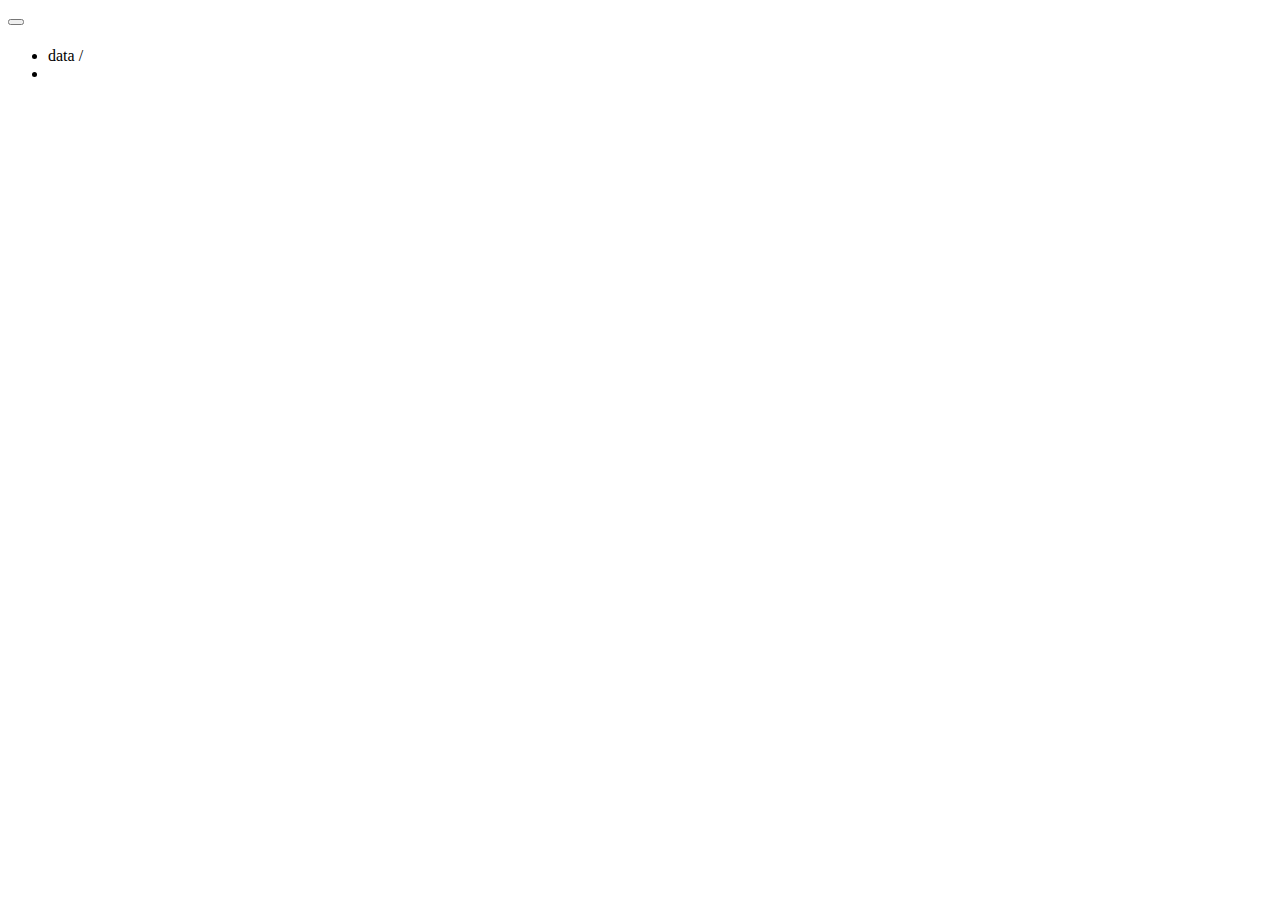
==== index.html @ 2e4b983b "updated readme, minimal ui bugfix" ====
<!doctype html>
<html>
<head>
<title>Alfresco HTML5</title>
<meta name="apple-mobile-web-app-capable" content="yes" />
<meta name="viewport" content="width=device-width, initial-scale=1.0">
<link rel="stylesheet" href="css/bootstrap/css/bootstrap.min.css">
<link rel="stylesheet" href="css/fontawesome/css/font-awesome.min.css">
<!--[if IE 7]>
	<link rel="stylesheet" href="css/fontawesome/css/font-awesome-ie7.min.css">
<![endif]-->

<script src="js/lib/head.min.js"></script>
</head>
<body id="body">

	<div data-bind="foreach: alerts">
		<div data-bind="css: {'alert-error': error}"
			class="alert alert-block fade in">
			<button type="button" class="close"
				data-bind="click: $root.removeAlert">
				<i class="icon-remove"></i>
			</button>
			<h4 class="alert-heading" data-bind="html: header"></h4>
			<p class="alert-body" data-bind="html: text"></p>
		</div>
	</div>

	<div class="container-fluid" data-bind="if:obj">

		<h1 data-bind="text: obj().properties['cmis:name'].value"></h1>


		<ul class="breadcrumb" data-bind="foreach: pathElements">
		  <li data-bind="if: $index()+1!=$root.pathElements().length,
		  			css: {'active' : $index()+1==$root.pathElements().length}">
				<!-- ko if: $index-->
        		<a data-bind="text: $data, 
        			attr:{href:'#' + $root.pathElements().slice(0,$index()+1).join('/') }" >data</a>
    			<!-- /ko -->            	
				<!-- ko ifnot: $index -->
        		<a href="#" ><i class="icon-home"></i></a>
    			<!-- /ko -->
    			<span class="divider">/</span>
    		</li>
			<li data-bind="if: $index()+1==$root.pathElements().length">
				<span data-bind="text:$data,css:{'icon-home':$index()==0}"></span>
			</li>
		  </li>
		</ul>


		<div class="row-fluid">
			<div class="span3">
				<ul data-bind="template: { name: 'treenode', foreach: tree }"></ul>
 
				<script type="text/html" id="treenode">
				    <div>
				    	<a class="icon-folder-close" 
				    		href="javascript:void(0);" 
				    		data-bind="click: $root.toggleSubtree,
				    			css : {'icon-folder-close': !expanded(),
				    				'icon-folder-open' : expanded()}">
				    	</a>&nbsp;
				    	<a data-bind="text: name, attr: {href: '#' + path}"></a>
						<ul data-bind="template: { name: 'treenode', foreach: tree }"></ul>
				    </div>
				</script>

			</div>
			<div class="span9">
	    	<section data-bind="with:children">
	      		<div class="thumbnails" data-bind="foreach: objects">
	      			<div class="thumbnail pull-left" style="height: 118px; width: 310px; margin-right: 10px; margin-bottom: 10px" >
	      					<!-- ko if: object.properties['cmis:baseTypeId'].value() == 'cmis:document' -->
							<a class="pull-left" data-bind="attr:{
								href: '#' + $root.path() + object.properties['cmis:name'].value(),
								style: 'margin:4px; height: 100px; width: 100px; background: url(/alfresco/service/api/node/'
						    	+ object.properties['alfcmis:nodeRef'].value().replace(':/','')
						    	+ '/content/thumbnails/doclib?c=queue&ph=true) center no-repeat'}"
						    	>
							</a>
							<div style="width: 200px; overflow: hidden;padding-left: 2px;">
								<div><a data-bind="attr:{
								href: '#' + $root.path() + object.properties['cmis:name'].value()},
								text: object.properties['cmis:name'].value"></a>
								
								</div>
								<a href="" class="pull-right" target="_blank" data-bind="attr: {title: cmis.readableFileSize(object.properties['cmis:contentStreamLength'].value()),
									href: cmis.repo.rootFolderUrl+'?cmisselector=content&objectId=' + object.properties['cmis:objectId'].value()}">
										<i class="icon-2x icon-download-alt"></i>
								</a>
								<div>
									<i class="icon-user"></i>
									<span data-bind="text: object.properties['cmis:lastModifiedBy'].value()"></span>
								</div>
								<div>
									<span data-bind="text: cmis.readableFileSize(object.properties['cmis:contentStreamLength'].value())"></span>
								</div>
								<div>
									<span class="label" data-bind="text: object.properties['cmis:versionLabel'].value()"></span>
								</div>
							</div>
							<!-- /ko -->

	      					<!-- ko if: object.properties['cmis:baseTypeId'].value() != 'cmis:document' -->
							<a class="pull-left" data-bind="attr:{
								href: '#' + $root.path() + object.properties['cmis:name'].value(),
								style: 'padding:10px;margin:4px; height: 100px; width: 100px;'}"
						    	>
						    	<i style="font-size: 80px" class="icon-folder-close-alt"></i>
							</a>
								<a style="position:relative; top: 35px;" data-bind="attr:{
								href: '#' + $root.path() + object.properties['cmis:name'].value()},
								text: object.properties['cmis:name'].value"></a>
							<!-- /ko -->

	      			</div>
				</div>
			</section>
			</div>
  		</div>
	</div>

	<footer class="well" data-bind="text: ajaxStatus"></footer>

	<script src="js/lib/jquery.min.js"></script>
	<script src="js/lib/knockout-2.2.0.js"></script>
	<script src="js/lib/sammy-latest.min.js"></script>
	<script src="css/bootstrap/js/bootstrap.min.js"></script>
	<script src="js/lib/knockout.mapping-latest.js"></script>
	<script src="js/cmisbrowser.js"></script>

</body>
</html>
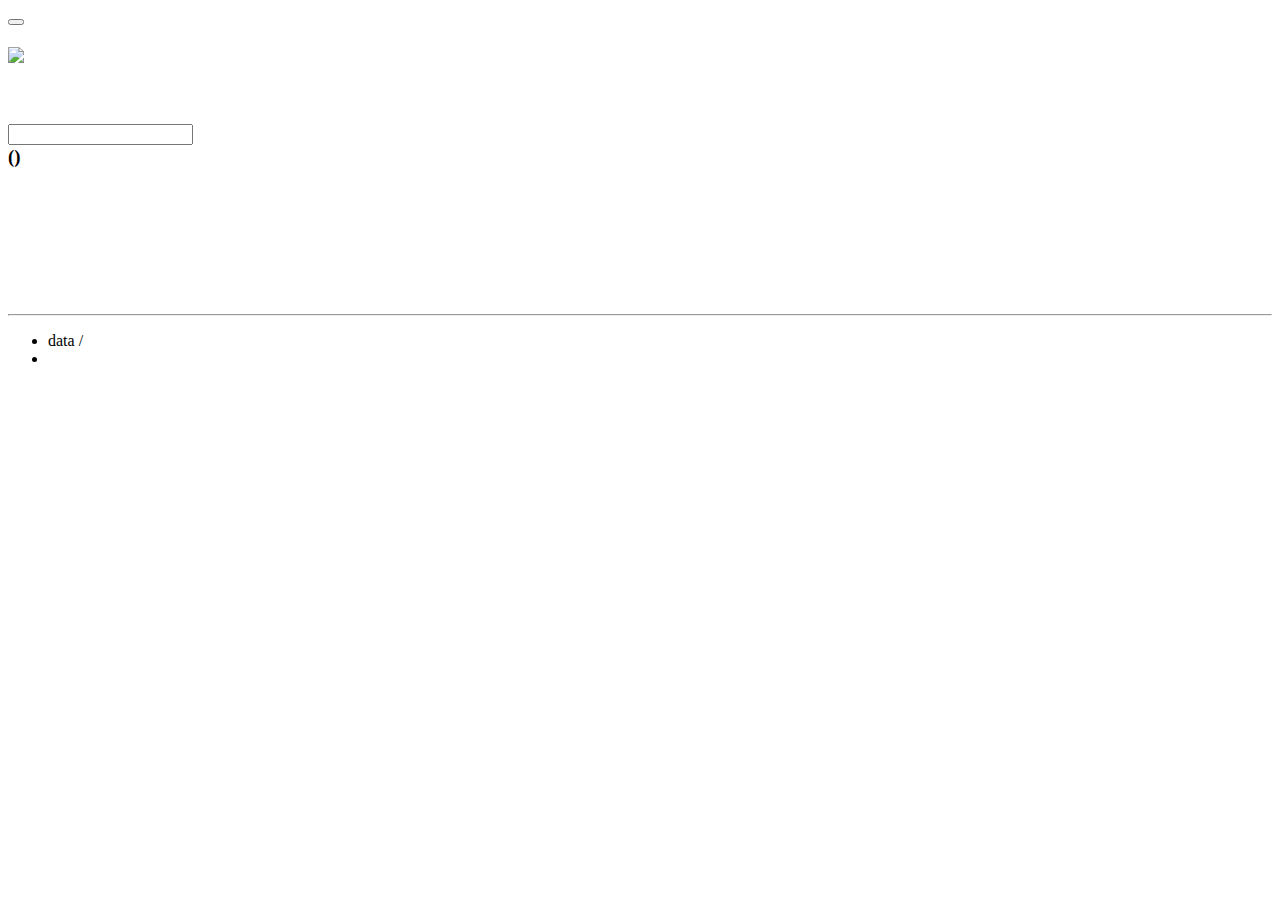
==== commit b20d6cab: "basic search feature" ====
--- a/index.html
+++ b/index.html
@@ -1,35 +1,101 @@
 <!doctype html>
 <html>
 <head>
-<title>Alfresco HTML5</title>
-<meta name="apple-mobile-web-app-capable" content="yes" />
-<meta name="viewport" content="width=device-width, initial-scale=1.0">
-<link rel="stylesheet" href="css/bootstrap/css/bootstrap.min.css">
-<link rel="stylesheet" href="css/fontawesome/css/font-awesome.min.css">
-<!--[if IE 7]>
+	<title>Alfresco HTML5</title>
+	<meta name="apple-mobile-web-app-capable" content="yes" />
+	<meta name="viewport" content="width=device-width, initial-scale=1.0">
+	<link rel="stylesheet" href="css/bootstrap/css/bootstrap.min.css">
+	<link rel="stylesheet" href="css/fontawesome/css/font-awesome.min.css">
+	<!--[if IE 7]>
 	<link rel="stylesheet" href="css/fontawesome/css/font-awesome-ie7.min.css">
-<![endif]-->
-
-<script src="js/lib/head.min.js"></script>
+	<![endif]-->
 </head>
+
 <body id="body">
 
-	<div data-bind="foreach: alerts">
-		<div data-bind="css: {'alert-error': error}"
-			class="alert alert-block fade in">
-			<button type="button" class="close"
-				data-bind="click: $root.removeAlert">
-				<i class="icon-remove"></i>
-			</button>
-			<h4 class="alert-heading" data-bind="html: header"></h4>
-			<p class="alert-body" data-bind="html: text"></p>
+	<div class="container-fluid" >
+		
+		<div data-bind="foreach: alerts">
+			<div data-bind="css: {'alert-error': error}"
+				class="alert alert-block fade in">
+				<button type="button" class="close"
+					data-bind="click: $root.removeAlert">
+					<i class="icon-remove"></i>
+				</button>
+				<h4 class="alert-heading" data-bind="html: header"></h4>
+				<p class="alert-body" data-bind="html: text"></p>
+			</div>
 		</div>
-	</div>
-
-	<div class="container-fluid" data-bind="if:obj">
-
-		<h1 data-bind="text: obj().properties['cmis:name'].value"></h1>
-
+
+		<!-- ko if: obj -->
+		<div class="row">
+			<h1 class="span8" style="position:relative;">
+				<a href="#">
+					<img src="/share/res/themes/default/images/app-logo-48.png" alt=" " 
+				style="position:absolute;" data-bind="visible: ajaxStatus()=='ok'" />
+				</a>
+				<i class="icon-spinner icon-spin" data-bind="visible: ajaxStatus()=='working'"
+				style="position:absolute;font-size: 48px;" ></i>
+				<span style="padding-left:64px" data-bind="text: obj().properties['cmis:name'].value"></span>
+			</h1>
+			<div class="span3 form-search">
+			  <div class="input-append"  style="position:relative; top: 18px;">
+			    <input type="search" class="span4 search-query" 
+			    	data-bind="value: squery, valueUpdate: 'keyup'">
+			    <a href="javascript:void(0)" type="button" class="btn">
+			    	<i data-bind="css: {'icon-search': !searching(), 
+			    		'icon-spinner icon-spin': searching()}"
+			    		class=""></i>
+			    </a>
+			  </div>
+			</div>
+		</div>
+
+		<div class="row-fluid" data-bind="if: sresults">
+			<div class="span12" id="searchresults" >
+				<h3>
+					<a class="pull-right" href="javascript:void(0)" onclick="cmis.vm.squery(null)">
+					<i class="icon-remove"></i></a>
+					<span data-bind="text: squery"></span> 
+					(<span data-bind="text: sresults().numItems"></span>)
+				</h3>
+				<div class="span12 thumbnails" data-bind="foreach: sresults().results">
+					<div class="thumbnail pull-left" style="height: 118px; width: 310px; margin-right: 10px; margin-bottom: 10px" >
+						<a class="pull-left" data-bind="attr:{
+						href: '#' + $root.path() + $data.properties['cmis:name'].value,
+						style: 'margin:4px; height: 100px; width: 100px; background: url(/alfresco/service/api/node/'
+						+ $data.properties['alfcmis:nodeRef'].value.replace(':/','')
+						+ '/content/thumbnails/doclib?c=queue&ph=true) center no-repeat'}"
+						>
+						</a>
+						<div style="width: 200px; overflow: hidden;padding-left: 2px;">
+							<div><a data-bind="attr:{
+								href: '#' + $root.path() + $data.properties['cmis:name'].value},
+								text: $data.properties['cmis:name'].value"></a>
+
+							</div>
+							<a href="" class="pull-right" target="_blank" data-bind="attr: {title: cmis.readableFileSize($data.properties['cmis:contentStreamLength'].value),
+							href: cmis.repo.rootFolderUrl+'?cmisselector=content&objectId=' + $data.properties['cmis:objectId'].value}">
+							<i class="icon-2x icon-download-alt"></i>
+							</a>
+							<div>
+								<i class="icon-user"></i>
+								<span data-bind="text: $data.properties['cmis:lastModifiedBy'].value"></span>
+							</div>
+							<div>
+								<span data-bind="text: cmis.readableFileSize($data.properties['cmis:contentStreamLength'].value)"></span>
+							</div>
+							<div>
+								<span class="label" data-bind="text: $data.properties['cmis:versionLabel'].value"></span>
+							</div>
+						</div>
+
+					</div>
+				</div>
+			<hr/>
+			</div>
+
+		</div>
 
 		<ul class="breadcrumb" data-bind="foreach: pathElements">
 		  <li data-bind="if: $index()+1!=$root.pathElements().length,
@@ -49,7 +115,6 @@
 		  </li>
 		</ul>
 
-
 		<div class="row-fluid">
 			<div class="span3">
 				<ul data-bind="template: { name: 'treenode', foreach: tree }"></ul>
@@ -69,6 +134,44 @@
 
 			</div>
 			<div class="span9">
+			<section data-bind="if: obj().properties['cmis:baseTypeId'].value() == 'cmis:document'">
+
+
+				<div class="thumbnail" style="position:relative;"> 
+				<div class="btn-group" style="position:absolute;right:4px;" >
+				  <a class="btn" data-bind="attr:{href: window.location.href}">
+					<i class="icon-2x icon-link"></i>
+				  </a>
+				  <a href="" class="btn" target="_blank" data-bind="attr: {title: cmis.readableFileSize(obj().properties['cmis:contentStreamLength'].value()),
+					href: cmis.repo.rootFolderUrl+'?cmisselector=content&objectId=' + obj().properties['cmis:objectId'].value()}">
+					<i class="icon-2x icon-download-alt"></i>
+				</a>
+				</div>
+				<img data-bind="attr: {src: '/alfresco/service/api/node/'
+						    	+ obj().properties['alfcmis:nodeRef'].value().replace(':/','')
+						    	+ '/content/thumbnails/imgpreview?c=queue&ph=true'}" />
+				</div>
+				<table class="table table-hover" data-bind="foreach:_.keys(obj().properties)">
+					<tbody>
+						<!-- ko if: $data.indexOf('cmis:')==0 -->
+							<tr data-bind="with: $root.obj().properties[$data]">
+								<th data-bind="text: displayName"></th>
+								<!-- ko if: type()=='datetime'-->
+									<td data-bind="text: new Date(value())"></td>
+								<!-- /ko -->
+								<!-- ko if: type()=='integer'-->
+									<td data-bind="text: cmis.readableFileSize(value())"></td>
+								<!-- /ko -->
+								<!-- ko if: type()!='integer' && type()!='datetime'-->
+									<td data-bind="text: value"></td>
+								<!-- /ko -->									
+							</tr>
+						<!-- /ko -->
+					</tbody>
+				</table>
+			</section>
+
+
 	    	<section data-bind="with:children">
 	      		<div class="thumbnails" data-bind="foreach: objects">
 	      			<div class="thumbnail pull-left" style="height: 118px; width: 310px; margin-right: 10px; margin-bottom: 10px" >
@@ -120,13 +223,13 @@
 			</section>
 			</div>
   		</div>
+	  	<!-- /ko -->
 	</div>
-
-	<footer class="well" data-bind="text: ajaxStatus"></footer>
 
 	<script src="js/lib/jquery.min.js"></script>
 	<script src="js/lib/knockout-2.2.0.js"></script>
 	<script src="js/lib/sammy-latest.min.js"></script>
+	<script src="js/lib/underscore-min.js"></script>
 	<script src="css/bootstrap/js/bootstrap.min.js"></script>
 	<script src="js/lib/knockout.mapping-latest.js"></script>
 	<script src="js/cmisbrowser.js"></script>
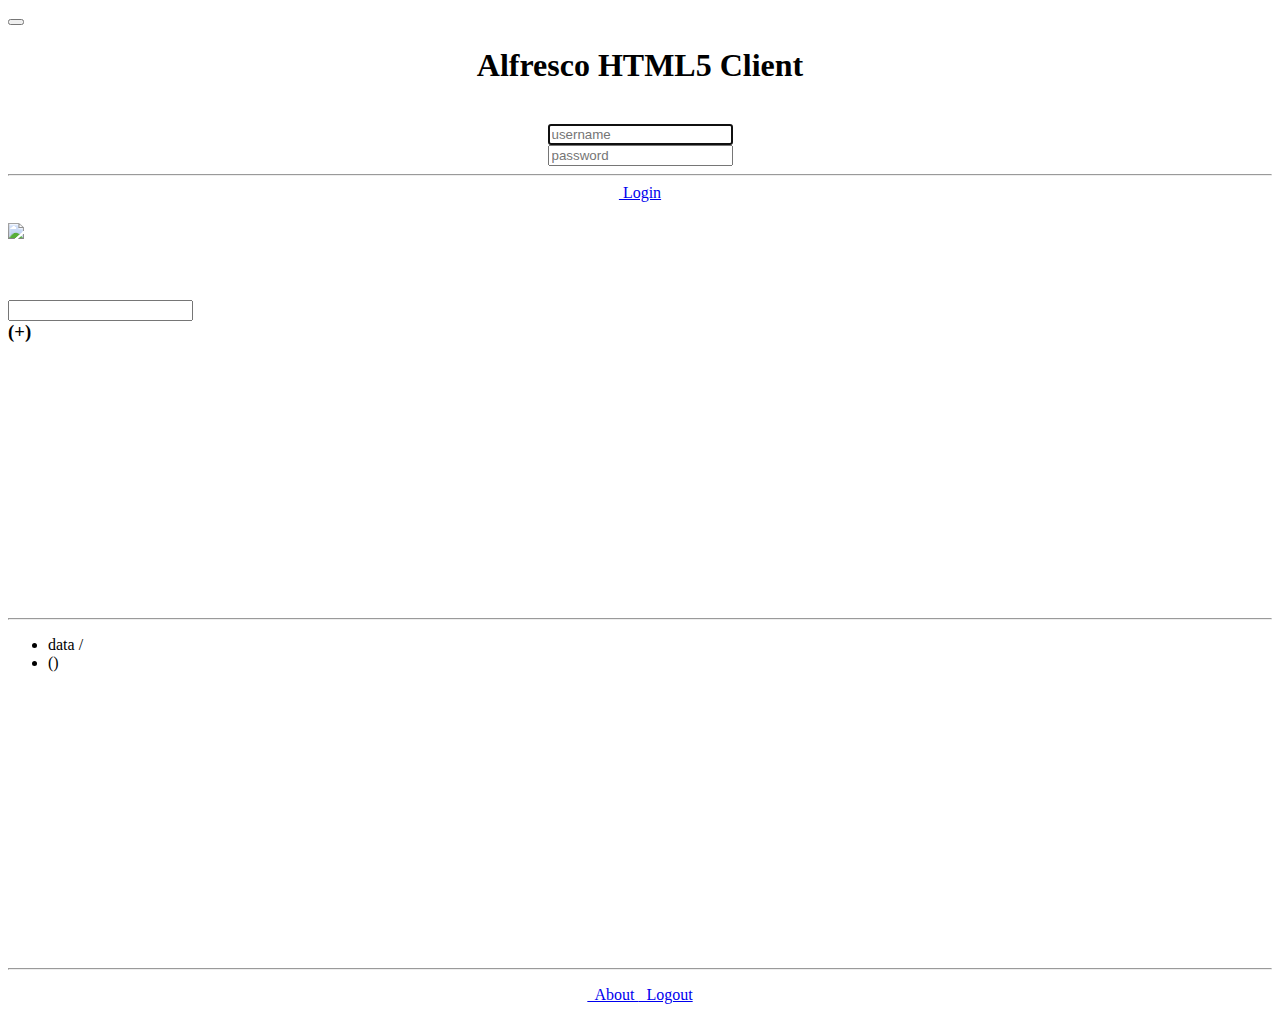
==== commit 1518580a: "login with enter key, fixes #5" ====
--- a/index.html
+++ b/index.html
@@ -27,6 +27,37 @@
 			</div>
 		</div>
 
+		<!-- ko if: !loggedIn() -->
+		<div class="row-fluid">
+				
+				<div class="span6 offset3 well" style="text-align:center;margin-top:1em;">
+					<h1>Alfresco HTML5 Client</h1>
+					<br/>
+					<form class="forn-horizontal" >
+				      <div class="input-prepend">
+				        <span class="add-on"><i class="icon-user"></i></span>
+				        <input type="text" data-bind="value: username, valueUpdate: 'keyup'" 
+				        	autofocus placeholder="username" onkeydown="cmis.loginOnReturn(event)"/>
+				      </div>
+				      <div class="input-prepend">
+				        <span class="add-on"><i class="icon-key"></i></span>
+				        <input type="password" data-bind="value: password, valueUpdate: 'keyup'"
+				         placeholder="password" onkeydown="cmis.loginOnReturn(event)" />
+				      </div>
+				      <hr/>
+				      <a href="javascript:void(0)" id="loginButton"
+				      	data-bind="css: {disabled: !username() || !password()}"
+				      	onclick="if (cmis.vm.username() && cmis.vm.password()) cmis.login()"
+				      	class="btn btn-primary btn-block btn-large">
+				      	<i class="icon-signin"></i>&nbsp;Login
+				      </a>
+					</form>
+				</div>
+			
+		</div>
+		<!-- /ko -->
+
+		<!-- ko if: loggedIn() -->
 		<!-- ko if: obj -->
 		<div class="row">
 			<h1 class="span8" style="position:relative;">
@@ -57,12 +88,13 @@
 					<a class="pull-right" href="javascript:void(0)" onclick="cmis.vm.squery(null)">
 					<i class="icon-remove"></i></a>
 					<span data-bind="text: squery"></span> 
-					(<span data-bind="text: sresults().numItems"></span>)
+					(<span data-bind="text: sresults().numItems"></span><span data-bind="if: sresults().hasMoreItems">+</span>)
 				</h3>
-				<div class="span12 thumbnails" data-bind="foreach: sresults().results">
+				<div class="span12 thumbnails"> 
+					<!-- ko foreach: sresults().results -->
 					<div class="thumbnail pull-left" style="height: 118px; width: 310px; margin-right: 10px; margin-bottom: 10px" >
 						<a class="pull-left" data-bind="attr:{
-						href: '#' + $root.path() + $data.properties['cmis:name'].value,
+						href: '#' + $data.properties['cmis:objectId'].value,
 						style: 'margin:4px; height: 100px; width: 100px; background: url(/alfresco/service/api/node/'
 						+ $data.properties['alfcmis:nodeRef'].value.replace(':/','')
 						+ '/content/thumbnails/doclib?c=queue&ph=true) center no-repeat'}"
@@ -70,7 +102,7 @@
 						</a>
 						<div style="width: 200px; overflow: hidden;padding-left: 2px;">
 							<div><a data-bind="attr:{
-								href: '#' + $root.path() + $data.properties['cmis:name'].value},
+								href: '#' + $data.properties['cmis:objectId'].value},
 								text: $data.properties['cmis:name'].value"></a>
 
 							</div>
@@ -91,6 +123,21 @@
 						</div>
 
 					</div>
+					<!-- /ko -->
+					<!-- ko if: sresults().hasMoreItems -->
+					<div class="thumbnail pull-left" 
+						style="height: 118px; width: 310px; margin-right: 10px; margin-bottom: 10px">
+						<a style="padding: 10px;text-align:center;display:block;" 
+							href="javascript:void(0)" data-bind="if: !searching()"
+							onclick="cmis.nextSearchPage()">
+							<i style="font-size: 80px" class="icon-forward"></i>
+						</a>
+						<!-- ko if: searching() -->
+						<i style="font-size: 80px;text-align:center;display:block;"
+						 class="icon-spinner icon-spin"></i>
+						<!-- /ko -->
+					</div>
+					<!-- /ko -->
 				</div>
 			<hr/>
 			</div>
@@ -111,6 +158,9 @@
     		</li>
 			<li data-bind="if: $index()+1==$root.pathElements().length">
 				<span data-bind="text:$data,css:{'icon-home':$index()==0}"></span>
+    			<!-- ko with: $root.children-->
+    			(<span data-bind="text: numItems"></span>)
+    			<!-- /ko -->
 			</li>
 		  </li>
 		</ul>
@@ -159,10 +209,7 @@
 								<!-- ko if: type()=='datetime'-->
 									<td data-bind="text: new Date(value())"></td>
 								<!-- /ko -->
-								<!-- ko if: type()=='integer'-->
-									<td data-bind="text: cmis.readableFileSize(value())"></td>
-								<!-- /ko -->
-								<!-- ko if: type()!='integer' && type()!='datetime'-->
+								<!-- ko if: type()!='datetime'-->
 									<td data-bind="text: value"></td>
 								<!-- /ko -->									
 							</tr>
@@ -173,7 +220,8 @@
 
 
 	    	<section data-bind="with:children">
-	      		<div class="thumbnails" data-bind="foreach: objects">
+	      		<div class="thumbnails">
+	      			<!-- ko foreach: objects -->
 	      			<div class="thumbnail pull-left" style="height: 118px; width: 310px; margin-right: 10px; margin-bottom: 10px" >
 	      					<!-- ko if: object.properties['cmis:baseTypeId'].value() == 'cmis:document' -->
 							<a class="pull-left" data-bind="attr:{
@@ -219,11 +267,45 @@
 							<!-- /ko -->
 
 	      			</div>
+	      			<!-- /ko -->
+	      			<!-- ko if: hasMoreItems -->
+					<div class="thumbnail pull-left text-center" 
+						style="height: 118px; width: 310px; margin-right: 10px; margin-bottom: 10px">
+						<a style="padding: 10px;text-align:center;display:block;" 
+							href="javascript:void(0)" data-bind="if: !$root.fetching()"
+							onclick="cmis.nextChildrenPage()">
+							<i style="font-size: 80px"  class="icon-forward" >
+			    			</i>
+						</a>
+						<!-- ko if:$root.fetching -->
+						<i style="font-size: 80px;text-align:center;display:block;" 
+						 class="icon-spinner icon-spin"></i>
+						<!-- /ko -->
+					</div>
+					<!-- /ko -->
+
 				</div>
 			</section>
 			</div>
   		</div>
 	  	<!-- /ko -->
+	  	<!-- /ko -->
+
+	  	<div class="row-fluid">
+	  		<div class="span12">
+	  			<hr/>
+	  			<p style="text-align:center">
+	  				<a class="btn" href="https://github.com/agea/Alfresco-HTML5-Client">
+	  					<i class="icon-github-alt"></i>&nbsp; About
+	  				</a> 
+
+	  				<a data-bind="visible:loggedIn" class="btn" href="javascript:void(0)" onclick="cmis.logout()">
+	  					<i class="icon-signout"></i>&nbsp; Logout
+	  				</a> 
+
+	  			</p>
+	  		</div>
+	  	</div>
 	</div>
 
 	<script src="js/lib/jquery.min.js"></script>
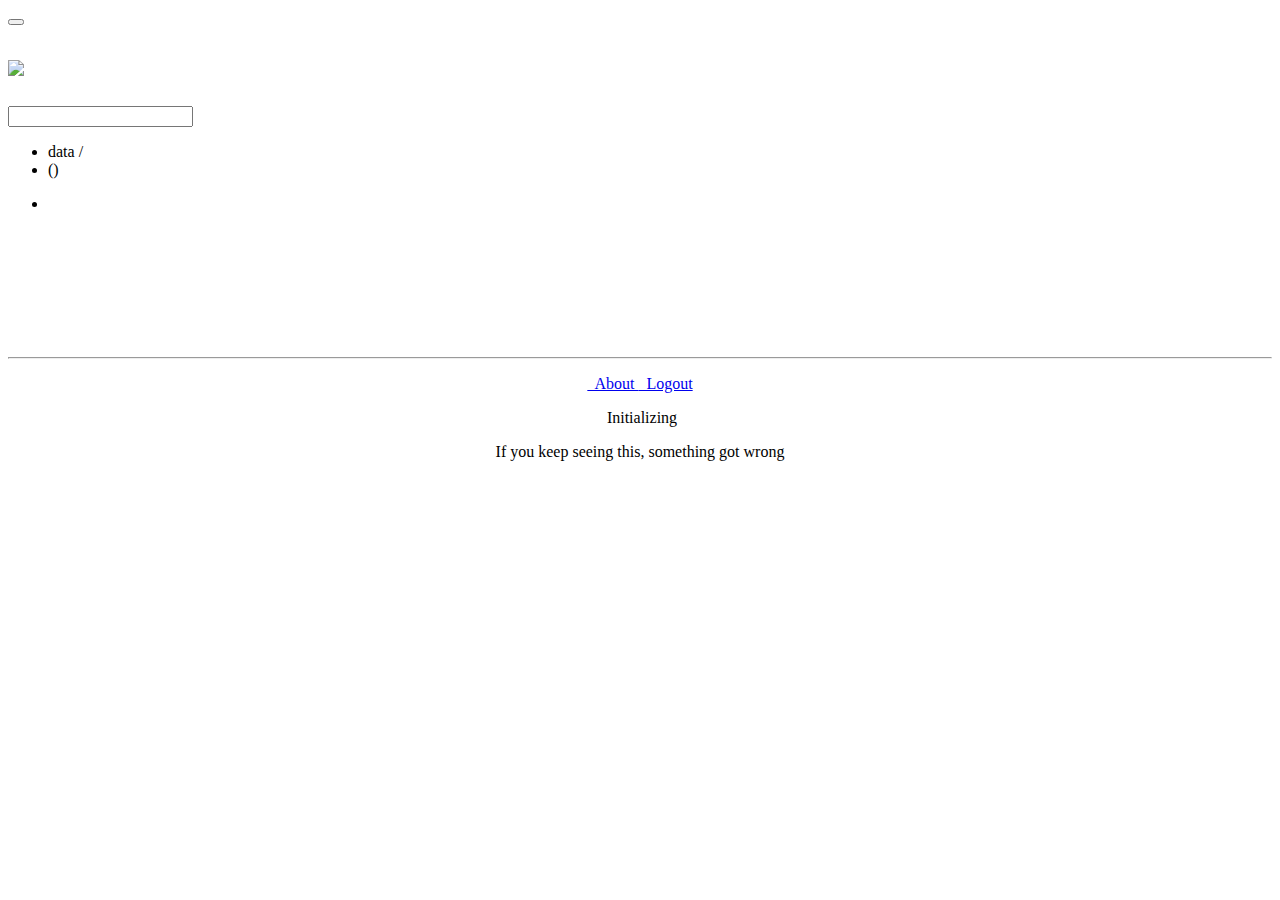
==== commit 563c024a: "splitted page in external templates, authentication refinements, minor ui changes for folder tree, b" ====
--- a/index.html
+++ b/index.html
@@ -9,11 +9,13 @@
 	<!--[if IE 7]>
 	<link rel="stylesheet" href="css/fontawesome/css/font-awesome-ie7.min.css">
 	<![endif]-->
+	<link rel="stylesheet" href="css/screen.css">
+	<script src="js/lib/head.load.min.js"></script>
 </head>
 
 <body id="body">
 
-	<div class="container-fluid" >
+	<div class="container-fluid" class="hidden">
 		
 		<div data-bind="foreach: alerts">
 			<div data-bind="css: {'alert-error': error}"
@@ -27,51 +29,26 @@
 			</div>
 		</div>
 
-		<!-- ko if: !loggedIn() -->
-		<div class="row-fluid">
-				
-				<div class="span6 offset3 well" style="text-align:center;margin-top:1em;">
-					<h1>Alfresco HTML5 Client</h1>
-					<br/>
-					<form class="forn-horizontal" >
-				      <div class="input-prepend">
-				        <span class="add-on"><i class="icon-user"></i></span>
-				        <input type="text" data-bind="value: username, valueUpdate: 'keyup'" 
-				        	autofocus placeholder="username" onkeydown="cmis.loginOnReturn(event)"/>
-				      </div>
-				      <div class="input-prepend">
-				        <span class="add-on"><i class="icon-key"></i></span>
-				        <input type="password" data-bind="value: password, valueUpdate: 'keyup'"
-				         placeholder="password" onkeydown="cmis.loginOnReturn(event)" />
-				      </div>
-				      <hr/>
-				      <a href="javascript:void(0)" id="loginButton"
-				      	data-bind="css: {disabled: !username() || !password()}"
-				      	onclick="if (cmis.vm.username() && cmis.vm.password()) cmis.login()"
-				      	class="btn btn-primary btn-block btn-large">
-				      	<i class="icon-signin"></i>&nbsp;Login
-				      </a>
-					</form>
-				</div>
-			
+		<div class="row-fluid" 
+			data-bind="visible: !loggedIn(), template: {name: 'templates/login'}">
 		</div>
-		<!-- /ko -->
 
 		<!-- ko if: loggedIn() -->
 		<!-- ko if: obj -->
-		<div class="row">
-			<h1 class="span8" style="position:relative;">
+		<div class="row-fluid">
+			<h1 class="span8 relative">
 				<a href="#">
 					<img src="/share/res/themes/default/images/app-logo-48.png" alt=" " 
-				style="position:absolute;" data-bind="visible: ajaxStatus()=='ok'" />
+				class="absolute" data-bind="visible: ajaxStatus()=='ok'" />
 				</a>
-				<i class="icon-spinner icon-spin" data-bind="visible: ajaxStatus()=='working'"
-				style="position:absolute;font-size: 48px;" ></i>
-				<span style="padding-left:64px" data-bind="text: obj().properties['cmis:name'].value"></span>
+				<i class="icon-spinner icon-spin bigSpinner" 
+					data-bind="visible: ajaxStatus()=='working'"></i>
+				<span class="title" 
+					data-bind="text: obj().properties['cmis:name'].value"></span>
 			</h1>
-			<div class="span3 form-search">
-			  <div class="input-append"  style="position:relative; top: 18px;">
-			    <input type="search" class="span4 search-query" 
+			<div class="span4 form-search">
+			  <div class="input-append pull-right"  >
+			    <input type="search" class="search-query" 
 			    	data-bind="value: squery, valueUpdate: 'keyup'">
 			    <a href="javascript:void(0)" type="button" class="btn">
 			    	<i data-bind="css: {'icon-search': !searching(), 
@@ -82,210 +59,101 @@
 			</div>
 		</div>
 
-		<div class="row-fluid" data-bind="if: sresults">
-			<div class="span12" id="searchresults" >
-				<h3>
-					<a class="pull-right" href="javascript:void(0)" onclick="cmis.vm.squery(null)">
-					<i class="icon-remove"></i></a>
-					<span data-bind="text: squery"></span> 
-					(<span data-bind="text: sresults().numItems"></span><span data-bind="if: sresults().hasMoreItems">+</span>)
-				</h3>
-				<div class="span12 thumbnails"> 
-					<!-- ko foreach: sresults().results -->
-					<div class="thumbnail pull-left" style="height: 118px; width: 310px; margin-right: 10px; margin-bottom: 10px" >
-						<a class="pull-left" data-bind="attr:{
-						href: '#' + $data.properties['cmis:objectId'].value,
-						style: 'margin:4px; height: 100px; width: 100px; background: url(/alfresco/service/api/node/'
-						+ $data.properties['alfcmis:nodeRef'].value.replace(':/','')
-						+ '/content/thumbnails/doclib?c=queue&ph=true) center no-repeat'}"
-						>
-						</a>
-						<div style="width: 200px; overflow: hidden;padding-left: 2px;">
-							<div><a data-bind="attr:{
-								href: '#' + $data.properties['cmis:objectId'].value},
-								text: $data.properties['cmis:name'].value"></a>
+		<!-- ko if: sresults -->
+		<div class="row-fluid" 
+			data-bind="template:{name:'templates/search-results'} ">
+		</div>
+		<!-- /ko -->
 
-							</div>
-							<a href="" class="pull-right" target="_blank" data-bind="attr: {title: cmis.readableFileSize($data.properties['cmis:contentStreamLength'].value),
-							href: cmis.repo.rootFolderUrl+'?cmisselector=content&objectId=' + $data.properties['cmis:objectId'].value}">
-							<i class="icon-2x icon-download-alt"></i>
+
+		<div class="row-fluid">
+			<div class="span10">
+				<ul class="breadcrumb" data-bind="foreach: pathElements">
+				  <li data-bind="if: $index()+1!=$root.pathElements().length,
+				  			css: {'active' : $index()+1==$root.pathElements().length}">
+						<!-- ko if: $index-->
+		        		<a data-bind="text: $data, 
+		        			attr:{href:'#' + $root.pathElements().slice(0,$index()+1).join('/') }" >data</a>
+		    			<!-- /ko -->            	
+						<!-- ko ifnot: $index -->
+		        		<a href="#" ><i class="icon-home"></i></a>
+		    			<!-- /ko -->
+		    			<span class="divider">/</span>
+		    		</li>
+					<li data-bind="if: $index()+1==$root.pathElements().length">
+						<span data-bind="text:$data,css:{'icon-home':$index()==0}"></span>
+		    			<!-- ko with: $root.children-->
+		    			(<span data-bind="text: numItems"></span>)
+		    			<!-- /ko -->
+					</li>
+				</ul>
+			</div>
+			<div class="span2">
+
+				<div class="btn-group pull-right">
+				  <a class="btn" href="javascript:void(0)"
+				  	onclick="cmis.switchOrderDir()">
+				    <i data-bind="css: {'icon-arrow-down':orderDir()=='asc',
+				    'icon-arrow-up':orderDir()!='asc'}"></i>
+				  </a>
+				  <a class="btn dropdown-toggle" data-toggle="dropdown"
+				     href="javascript:void(0)">
+				    <span data-bind="text: order()[1]"></span>
+				  </a>
+				  <ul class="dropdown-menu">
+				    <!-- ko foreach: orders() -->
+						<li>
+							<a href="javascript:void(0);" 
+								data-bind="text:$data[1],
+								click: function(){cmis.vm.order(this);}">
 							</a>
-							<div>
-								<i class="icon-user"></i>
-								<span data-bind="text: $data.properties['cmis:lastModifiedBy'].value"></span>
-							</div>
-							<div>
-								<span data-bind="text: cmis.readableFileSize($data.properties['cmis:contentStreamLength'].value)"></span>
-							</div>
-							<div>
-								<span class="label" data-bind="text: $data.properties['cmis:versionLabel'].value"></span>
-							</div>
+						</li>
+					<!-- /ko -->
+				  </ul>
+				</div>
+
+			</div>
+		</div>
+
+		<div class="row-fluid">
+			
+			<div class="span3 tree">
+				<ul data-bind="template: {name: 'templates/treenode', foreach: tree}"></ul>
+			</div>
+
+			<div class="span9">
+
+				<section data-bind="template: {name: 'templates/document-view'}">
+				</section>
+
+		    	<section data-bind="with:children">
+		      		<div class="thumbnails">
+
+		      			<!-- ko foreach:objects -->
+		      			<div class="thumbnail pull-left child"
+		      				data-bind="template: {name:'templates/child'}" 
+		      				></div>
+		      			<!-- /ko -->
+
+						<!-- ko if: hasMoreItems -->
+						<div class="thumbnail pull-left text-center" 
+							style="height: 118px; width: 310px; margin-right: 10px; margin-bottom: 10px">
+							<a style="padding: 10px;text-align:center;display:block;" 
+								href="javascript:void(0)" data-bind="if: !$root.fetching()"
+								onclick="cmis.nextChildrenPage()">
+								<i style="font-size: 80px"  class="icon-forward" >
+								</i>
+							</a>
+							<!-- ko if:$root.fetching -->
+							<i style="font-size: 80px;text-align:center;display:block;" 
+							 class="icon-spinner icon-spin"></i>
+							<!-- /ko -->
 						</div>
+						<!-- /ko -->
 
 					</div>
-					<!-- /ko -->
-					<!-- ko if: sresults().hasMoreItems -->
-					<div class="thumbnail pull-left" 
-						style="height: 118px; width: 310px; margin-right: 10px; margin-bottom: 10px">
-						<a style="padding: 10px;text-align:center;display:block;" 
-							href="javascript:void(0)" data-bind="if: !searching()"
-							onclick="cmis.nextSearchPage()">
-							<i style="font-size: 80px" class="icon-forward"></i>
-						</a>
-						<!-- ko if: searching() -->
-						<i style="font-size: 80px;text-align:center;display:block;"
-						 class="icon-spinner icon-spin"></i>
-						<!-- /ko -->
-					</div>
-					<!-- /ko -->
-				</div>
-			<hr/>
-			</div>
+				</section>
 
-		</div>
-
-		<ul class="breadcrumb" data-bind="foreach: pathElements">
-		  <li data-bind="if: $index()+1!=$root.pathElements().length,
-		  			css: {'active' : $index()+1==$root.pathElements().length}">
-				<!-- ko if: $index-->
-        		<a data-bind="text: $data, 
-        			attr:{href:'#' + $root.pathElements().slice(0,$index()+1).join('/') }" >data</a>
-    			<!-- /ko -->            	
-				<!-- ko ifnot: $index -->
-        		<a href="#" ><i class="icon-home"></i></a>
-    			<!-- /ko -->
-    			<span class="divider">/</span>
-    		</li>
-			<li data-bind="if: $index()+1==$root.pathElements().length">
-				<span data-bind="text:$data,css:{'icon-home':$index()==0}"></span>
-    			<!-- ko with: $root.children-->
-    			(<span data-bind="text: numItems"></span>)
-    			<!-- /ko -->
-			</li>
-		  </li>
-		</ul>
-
-		<div class="row-fluid">
-			<div class="span3">
-				<ul data-bind="template: { name: 'treenode', foreach: tree }"></ul>
- 
-				<script type="text/html" id="treenode">
-				    <div>
-				    	<a class="icon-folder-close" 
-				    		href="javascript:void(0);" 
-				    		data-bind="click: $root.toggleSubtree,
-				    			css : {'icon-folder-close': !expanded(),
-				    				'icon-folder-open' : expanded()}">
-				    	</a>&nbsp;
-				    	<a data-bind="text: name, attr: {href: '#' + path}"></a>
-						<ul data-bind="template: { name: 'treenode', foreach: tree }"></ul>
-				    </div>
-				</script>
-
-			</div>
-			<div class="span9">
-			<section data-bind="if: obj().properties['cmis:baseTypeId'].value() == 'cmis:document'">
-
-
-				<div class="thumbnail" style="position:relative;"> 
-				<div class="btn-group" style="position:absolute;right:4px;" >
-				  <a class="btn" data-bind="attr:{href: window.location.href}">
-					<i class="icon-2x icon-link"></i>
-				  </a>
-				  <a href="" class="btn" target="_blank" data-bind="attr: {title: cmis.readableFileSize(obj().properties['cmis:contentStreamLength'].value()),
-					href: cmis.repo.rootFolderUrl+'?cmisselector=content&objectId=' + obj().properties['cmis:objectId'].value()}">
-					<i class="icon-2x icon-download-alt"></i>
-				</a>
-				</div>
-				<img data-bind="attr: {src: '/alfresco/service/api/node/'
-						    	+ obj().properties['alfcmis:nodeRef'].value().replace(':/','')
-						    	+ '/content/thumbnails/imgpreview?c=queue&ph=true'}" />
-				</div>
-				<table class="table table-hover" data-bind="foreach:_.keys(obj().properties)">
-					<tbody>
-						<!-- ko if: $data.indexOf('cmis:')==0 -->
-							<tr data-bind="with: $root.obj().properties[$data]">
-								<th data-bind="text: displayName"></th>
-								<!-- ko if: type()=='datetime'-->
-									<td data-bind="text: new Date(value())"></td>
-								<!-- /ko -->
-								<!-- ko if: type()!='datetime'-->
-									<td data-bind="text: value"></td>
-								<!-- /ko -->									
-							</tr>
-						<!-- /ko -->
-					</tbody>
-				</table>
-			</section>
-
-
-	    	<section data-bind="with:children">
-	      		<div class="thumbnails">
-	      			<!-- ko foreach: objects -->
-	      			<div class="thumbnail pull-left" style="height: 118px; width: 310px; margin-right: 10px; margin-bottom: 10px" >
-	      					<!-- ko if: object.properties['cmis:baseTypeId'].value() == 'cmis:document' -->
-							<a class="pull-left" data-bind="attr:{
-								href: '#' + $root.path() + object.properties['cmis:name'].value(),
-								style: 'margin:4px; height: 100px; width: 100px; background: url(/alfresco/service/api/node/'
-						    	+ object.properties['alfcmis:nodeRef'].value().replace(':/','')
-						    	+ '/content/thumbnails/doclib?c=queue&ph=true) center no-repeat'}"
-						    	>
-							</a>
-							<div style="width: 200px; overflow: hidden;padding-left: 2px;">
-								<div><a data-bind="attr:{
-								href: '#' + $root.path() + object.properties['cmis:name'].value()},
-								text: object.properties['cmis:name'].value"></a>
-								
-								</div>
-								<a href="" class="pull-right" target="_blank" data-bind="attr: {title: cmis.readableFileSize(object.properties['cmis:contentStreamLength'].value()),
-									href: cmis.repo.rootFolderUrl+'?cmisselector=content&objectId=' + object.properties['cmis:objectId'].value()}">
-										<i class="icon-2x icon-download-alt"></i>
-								</a>
-								<div>
-									<i class="icon-user"></i>
-									<span data-bind="text: object.properties['cmis:lastModifiedBy'].value()"></span>
-								</div>
-								<div>
-									<span data-bind="text: cmis.readableFileSize(object.properties['cmis:contentStreamLength'].value())"></span>
-								</div>
-								<div>
-									<span class="label" data-bind="text: object.properties['cmis:versionLabel'].value()"></span>
-								</div>
-							</div>
-							<!-- /ko -->
-
-	      					<!-- ko if: object.properties['cmis:baseTypeId'].value() != 'cmis:document' -->
-							<a class="pull-left" data-bind="attr:{
-								href: '#' + $root.path() + object.properties['cmis:name'].value(),
-								style: 'padding:10px;margin:4px; height: 100px; width: 100px;'}"
-						    	>
-						    	<i style="font-size: 80px" class="icon-folder-close-alt"></i>
-							</a>
-								<a style="position:relative; top: 35px;" data-bind="attr:{
-								href: '#' + $root.path() + object.properties['cmis:name'].value()},
-								text: object.properties['cmis:name'].value"></a>
-							<!-- /ko -->
-
-	      			</div>
-	      			<!-- /ko -->
-	      			<!-- ko if: hasMoreItems -->
-					<div class="thumbnail pull-left text-center" 
-						style="height: 118px; width: 310px; margin-right: 10px; margin-bottom: 10px">
-						<a style="padding: 10px;text-align:center;display:block;" 
-							href="javascript:void(0)" data-bind="if: !$root.fetching()"
-							onclick="cmis.nextChildrenPage()">
-							<i style="font-size: 80px"  class="icon-forward" >
-			    			</i>
-						</a>
-						<!-- ko if:$root.fetching -->
-						<i style="font-size: 80px;text-align:center;display:block;" 
-						 class="icon-spinner icon-spin"></i>
-						<!-- /ko -->
-					</div>
-					<!-- /ko -->
-
-				</div>
-			</section>
 			</div>
   		</div>
 	  	<!-- /ko -->
@@ -308,13 +176,18 @@
 	  	</div>
 	</div>
 
-	<script src="js/lib/jquery.min.js"></script>
-	<script src="js/lib/knockout-2.2.0.js"></script>
-	<script src="js/lib/sammy-latest.min.js"></script>
-	<script src="js/lib/underscore-min.js"></script>
-	<script src="css/bootstrap/js/bootstrap.min.js"></script>
-	<script src="js/lib/knockout.mapping-latest.js"></script>
-	<script src="js/cmisbrowser.js"></script>
+	<div class="init hero-unit" style="text-align:center">
+		<i class="icon-spinner icon-spin"></i>&nbsp;Initializing
+		<p class="muted" >
+			If you keep seeing this, something got wrong
+		</p>
+	</div>
+
+	<script type="text/javascript">
+		head.js('js/config.js', function(){
+			head['js'].apply(window,config.scripts);					
+		});
+	</script>
 
 </body>
 </html>
